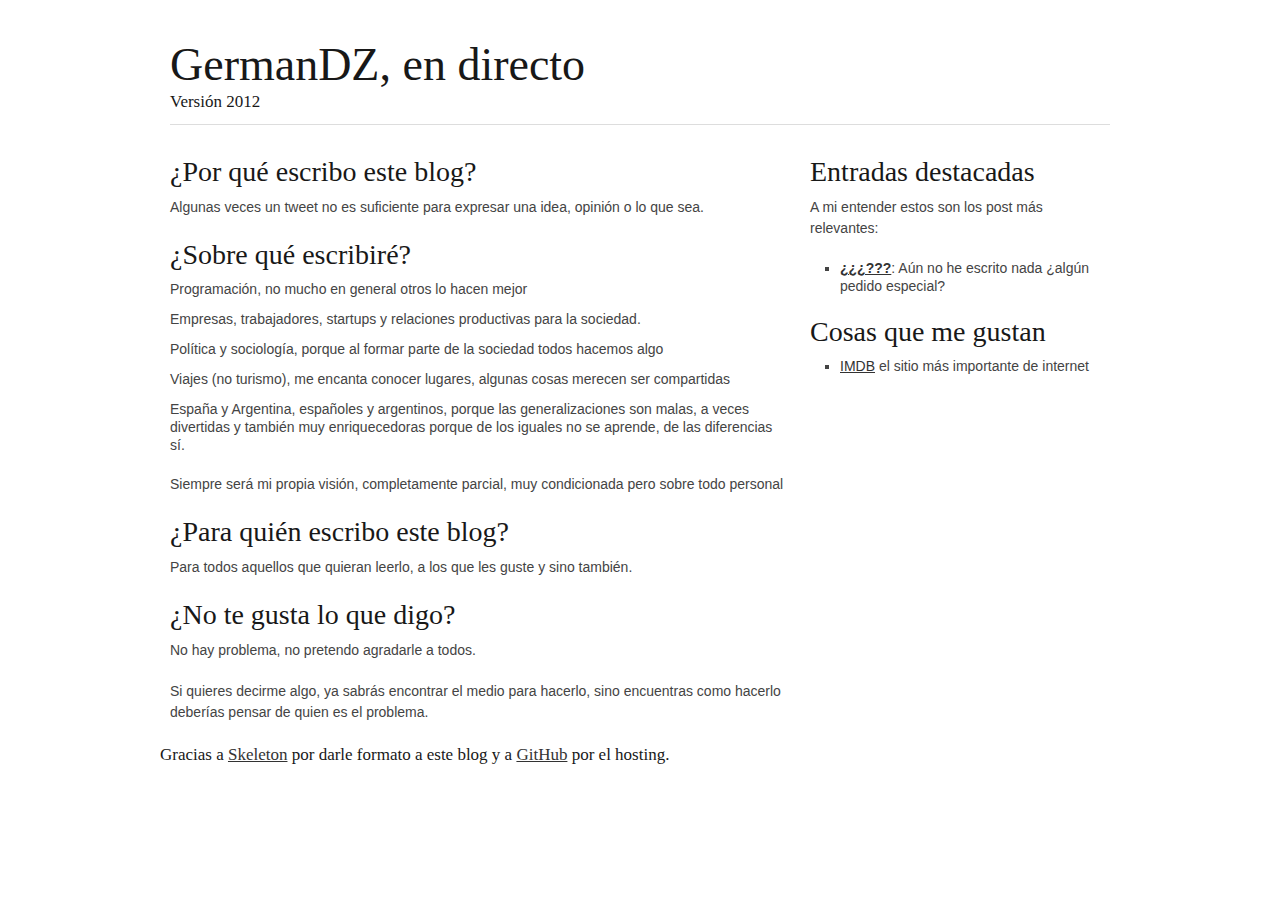
==== index.html @ a58a76b4 "skeleton copied instead of linked as submodule, pages was not working" ====
<!DOCTYPE html>
<!--[if lt IE 7 ]><html class="ie ie6" lang="es"> <![endif]-->
<!--[if IE 7 ]><html class="ie ie7" lang="es"> <![endif]-->
<!--[if IE 8 ]><html class="ie ie8" lang="es"> <![endif]-->
<!--[if (gte IE 9)|!(IE)]><!--><html lang="es"> <!--<![endif]-->
<head>

  <meta charset="utf-8">
  <title>140 chars son poco para GermanDZ</title>
  <meta name="description" content="Blog personal de GermanDZ">
  <meta name="author" content="German DZ">
  <!--[if lt IE 9]>
    <script src="http://html5shim.googlecode.com/svn/trunk/html5.js"></script>
  <![endif]-->

  <meta name="viewport" content="width=device-width, initial-scale=1, maximum-scale=1">

  <link rel="stylesheet" href="stylesheets/base.css">
  <link rel="stylesheet" href="stylesheets/skeleton.css">
  <link rel="stylesheet" href="stylesheets/layout.css">

  <link rel="shortcut icon" href="images/favicon.ico">
  <link rel="apple-touch-icon" href="images/apple-touch-icon.png">
  <link rel="apple-touch-icon" sizes="72x72" href="images/apple-touch-icon-72x72.png">
  <link rel="apple-touch-icon" sizes="114x114" href="images/apple-touch-icon-114x114.png">

</head>
<body>

  <div class="container">
    <div class="sixteen columns">
      <h1 class="remove-bottom" style="margin-top: 40px">GermanDZ, en directo</h1>
      <h5>Versión 2012</h5>
      <hr />
    </div>
    <div class="two-thirds column">
      <h3>¿Por qué escribo este blog?</h3>
      <p>Algunas veces un tweet no es suficiente para expresar una idea, opinión o lo que sea.</p>
      <h3>¿Sobre qué escribiré?</h3>
      <ul>
        <li>Programación, no mucho en general otros lo hacen mejor</li>
        <li>Empresas, trabajadores, startups y relaciones productivas para la sociedad.</li>
        <li>Política y sociología, porque al formar parte de la sociedad todos hacemos algo</li>
        <li>Viajes (no turismo), me encanta conocer lugares, algunas cosas merecen ser compartidas</li>
        <li>España y Argentina, españoles y argentinos, porque las generalizaciones son malas, a veces divertidas y también muy enriquecedoras porque de los iguales no se aprende, de las diferencias sí.</li>
      </ul>
      <p>Siempre será mi propia visión, completamente parcial, muy condicionada pero sobre todo personal</p>
      <h3>¿Para quién escribo este blog?</h3>
      <p>Para todos aquellos que quieran leerlo, a los que les guste y sino también.</p>
      <h3>¿No te gusta lo que digo?</h3>
      <p>No hay problema, no pretendo agradarle a todos.</p>
      <p>Si quieres decirme algo, ya sabrás encontrar el medio para hacerlo, sino encuentras como hacerlo deberías pensar de quien es el problema.</p>
    </div>
    <div class="one-third column">
      <h3>Entradas destacadas</h3>
      <p>A mi entender estos son los post más relevantes:</p>
      <ul class="square">
        <li><a href="#"><strong>¿¿¿???</strong></a>: Aún no he escrito nada ¿algún pedido especial?</li>
      </ul>
      <h3>Cosas que me gustan</h3>
      <ul class="square">
        <li><a href="http://www.imdb.com">IMDB</a> el sitio más importante de internet</li>
      </ul>
    </div>

  </div>

  <div class="container">
    <h5>Gracias a <a href="http://getskeleton.com/">Skeleton</a> por darle formato a este blog y a <a href="http://github.com">GitHub</a> por el hosting.</h5>
  </div>

  <script src="http://ajax.googleapis.com/ajax/libs/jquery/1.7.1/jquery.min.js"></script>
  <script src="javascripts/tabs.js"></script>

</body>
</html>
---- stylesheets/base.css ----
/*
* Skeleton V1.1
* Copyright 2011, Dave Gamache
* www.getskeleton.com
* Free to use under the MIT license.
* http://www.opensource.org/licenses/mit-license.php
* 8/17/2011
*/


/* Table of Content
==================================================
	#Reset & Basics
	#Basic Styles
	#Site Styles
	#Typography
	#Links
	#Lists
	#Images
	#Buttons
	#Tabs
	#Forms
	#Misc */


/* #Reset & Basics (Inspired by E. Meyers)
================================================== */
	html, body, div, span, applet, object, iframe, h1, h2, h3, h4, h5, h6, p, blockquote, pre, a, abbr, acronym, address, big, cite, code, del, dfn, em, img, ins, kbd, q, s, samp, small, strike, strong, sub, sup, tt, var, b, u, i, center, dl, dt, dd, ol, ul, li, fieldset, form, label, legend, table, caption, tbody, tfoot, thead, tr, th, td, article, aside, canvas, details, embed, figure, figcaption, footer, header, hgroup, menu, nav, output, ruby, section, summary, time, mark, audio, video {
		margin: 0;
		padding: 0;
		border: 0;
		font-size: 100%;
		font: inherit;
		vertical-align: baseline; }
	article, aside, details, figcaption, figure, footer, header, hgroup, menu, nav, section {
		display: block; }
	body {
		line-height: 1; }
	ol, ul {
		list-style: none; }
	blockquote, q {
		quotes: none; }
	blockquote:before, blockquote:after,
	q:before, q:after {
		content: '';
		content: none; }
	table {
		border-collapse: collapse;
		border-spacing: 0; }


/* #Basic Styles
================================================== */
	body {
		background: #fff;
		font: 14px/21px "HelveticaNeue", "Helvetica Neue", Helvetica, Arial, sans-serif;
		color: #444;
		-webkit-font-smoothing: antialiased; /* Fix for webkit rendering */
		-webkit-text-size-adjust: 100%;
 }


/* #Typography
================================================== */
	h1, h2, h3, h4, h5, h6 {
		color: #181818;
		font-family: "Georgia", "Times New Roman", Helvetica, Arial, sans-serif;
		font-weight: normal; }
	h1 a, h2 a, h3 a, h4 a, h5 a, h6 a { font-weight: inherit; }
	h1 { font-size: 46px; line-height: 50px; margin-bottom: 14px;}
	h2 { font-size: 35px; line-height: 40px; margin-bottom: 10px; }
	h3 { font-size: 28px; line-height: 34px; margin-bottom: 8px; }
	h4 { font-size: 21px; line-height: 30px; margin-bottom: 4px; }
	h5 { font-size: 17px; line-height: 24px; }
	h6 { font-size: 14px; line-height: 21px; }
	.subheader { color: #777; }

	p { margin: 0 0 20px 0; }
	p img { margin: 0; }
	p.lead { font-size: 21px; line-height: 27px; color: #777;  }

	em { font-style: italic; }
	strong { font-weight: bold; color: #333; }
	small { font-size: 80%; }

/*	Blockquotes  */
	blockquote, blockquote p { font-size: 17px; line-height: 24px; color: #777; font-style: italic; }
	blockquote { margin: 0 0 20px; padding: 9px 20px 0 19px; border-left: 1px solid #ddd; }
	blockquote cite { display: block; font-size: 12px; color: #555; }
	blockquote cite:before { content: "\2014 \0020"; }
	blockquote cite a, blockquote cite a:visited, blockquote cite a:visited { color: #555; }

	hr { border: solid #ddd; border-width: 1px 0 0; clear: both; margin: 10px 0 30px; height: 0; }


/* #Links
================================================== */
	a, a:visited { color: #333; text-decoration: underline; outline: 0; }
	a:hover, a:focus { color: #000; }
	p a, p a:visited { line-height: inherit; }


/* #Lists
================================================== */
	ul, ol { margin-bottom: 20px; }
	ul { list-style: none outside; }
	ol { list-style: decimal; }
	ol, ul.square, ul.circle, ul.disc { margin-left: 30px; }
	ul.square { list-style: square outside; }
	ul.circle { list-style: circle outside; }
	ul.disc { list-style: disc outside; }
	ul ul, ul ol,
	ol ol, ol ul { margin: 4px 0 5px 30px; font-size: 90%;  }
	ul ul li, ul ol li,
	ol ol li, ol ul li { margin-bottom: 6px; }
	li { line-height: 18px; margin-bottom: 12px; }
	ul.large li { line-height: 21px; }
	li p { line-height: 21px; }

/* #Images
================================================== */

	img.scale-with-grid {
		max-width: 100%;
		height: auto; }


/* #Buttons
================================================== */

	a.button,
	button,
	input[type="submit"],
	input[type="reset"],
	input[type="button"] {
		background: #eee; /* Old browsers */
		background: #eee -moz-linear-gradient(top, rgba(255,255,255,.2) 0%, rgba(0,0,0,.2) 100%); /* FF3.6+ */
		background: #eee -webkit-gradient(linear, left top, left bottom, color-stop(0%,rgba(255,255,255,.2)), color-stop(100%,rgba(0,0,0,.2))); /* Chrome,Safari4+ */
		background: #eee -webkit-linear-gradient(top, rgba(255,255,255,.2) 0%,rgba(0,0,0,.2) 100%); /* Chrome10+,Safari5.1+ */
		background: #eee -o-linear-gradient(top, rgba(255,255,255,.2) 0%,rgba(0,0,0,.2) 100%); /* Opera11.10+ */
		background: #eee -ms-linear-gradient(top, rgba(255,255,255,.2) 0%,rgba(0,0,0,.2) 100%); /* IE10+ */
		background: #eee linear-gradient(top, rgba(255,255,255,.2) 0%,rgba(0,0,0,.2) 100%); /* W3C */
	  border: 1px solid #aaa;
	  border-top: 1px solid #ccc;
	  border-left: 1px solid #ccc;
	  padding: 4px 12px;
	  -moz-border-radius: 3px;
	  -webkit-border-radius: 3px;
	  border-radius: 3px;
	  color: #444;
	  display: inline-block;
	  font-size: 11px;
	  font-weight: bold;
	  text-decoration: none;
	  text-shadow: 0 1px rgba(255, 255, 255, .75);
	  cursor: pointer;
	  margin-bottom: 20px;
	  line-height: 21px;
	  font-family: "HelveticaNeue", "Helvetica Neue", Helvetica, Arial, sans-serif; }

	a.button:hover,
	button:hover,
	input[type="submit"]:hover,
	input[type="reset"]:hover,
	input[type="button"]:hover {
		color: #222;
		background: #ddd; /* Old browsers */
		background: #ddd -moz-linear-gradient(top, rgba(255,255,255,.3) 0%, rgba(0,0,0,.3) 100%); /* FF3.6+ */
		background: #ddd -webkit-gradient(linear, left top, left bottom, color-stop(0%,rgba(255,255,255,.3)), color-stop(100%,rgba(0,0,0,.3))); /* Chrome,Safari4+ */
		background: #ddd -webkit-linear-gradient(top, rgba(255,255,255,.3) 0%,rgba(0,0,0,.3) 100%); /* Chrome10+,Safari5.1+ */
		background: #ddd -o-linear-gradient(top, rgba(255,255,255,.3) 0%,rgba(0,0,0,.3) 100%); /* Opera11.10+ */
		background: #ddd -ms-linear-gradient(top, rgba(255,255,255,.3) 0%,rgba(0,0,0,.3) 100%); /* IE10+ */
		background: #ddd linear-gradient(top, rgba(255,255,255,.3) 0%,rgba(0,0,0,.3) 100%); /* W3C */
	  border: 1px solid #888;
	  border-top: 1px solid #aaa;
	  border-left: 1px solid #aaa; }

	a.button:active,
	button:active,
	input[type="submit"]:active,
	input[type="reset"]:active,
	input[type="button"]:active {
		border: 1px solid #666;
		background: #ccc; /* Old browsers */
		background: #ccc -moz-linear-gradient(top, rgba(255,255,255,.35) 0%, rgba(10,10,10,.4) 100%); /* FF3.6+ */
		background: #ccc -webkit-gradient(linear, left top, left bottom, color-stop(0%,rgba(255,255,255,.35)), color-stop(100%,rgba(10,10,10,.4))); /* Chrome,Safari4+ */
		background: #ccc -webkit-linear-gradient(top, rgba(255,255,255,.35) 0%,rgba(10,10,10,.4) 100%); /* Chrome10+,Safari5.1+ */
		background: #ccc -o-linear-gradient(top, rgba(255,255,255,.35) 0%,rgba(10,10,10,.4) 100%); /* Opera11.10+ */
		background: #ccc -ms-linear-gradient(top, rgba(255,255,255,.35) 0%,rgba(10,10,10,.4) 100%); /* IE10+ */
		background: #ccc linear-gradient(top, rgba(255,255,255,.35) 0%,rgba(10,10,10,.4) 100%); /* W3C */ }

	.button.full-width,
	button.full-width,
	input[type="submit"].full-width,
	input[type="reset"].full-width,
	input[type="button"].full-width {
		width: 100%;
		padding-left: 0 !important;
		padding-right: 0 !important;
		text-align: center; }


/* #Tabs (activate in tabs.js)
================================================== */
	ul.tabs {
		display: block;
		margin: 0 0 20px 0;
		padding: 0;
		border-bottom: solid 1px #ddd; }
	ul.tabs li {
		display: block;
		width: auto;
		height: 30px;
		padding: 0;
		float: left;
		margin-bottom: 0; }
	ul.tabs li a {
		display: block;
		text-decoration: none;
		width: auto;
		height: 29px;
		padding: 0px 20px;
		line-height: 30px;
		border: solid 1px #ddd;
		border-width: 1px 1px 0 0;
		margin: 0;
		background: #f5f5f5;
		font-size: 13px; }
	ul.tabs li a.active {
		background: #fff;
		height: 30px;
		position: relative;
		top: -4px;
		padding-top: 4px;
		border-left-width: 1px;
		margin: 0 0 0 -1px;
		color: #111;
		-moz-border-radius-topleft: 2px;
		-webkit-border-top-left-radius: 2px;
		border-top-left-radius: 2px;
		-moz-border-radius-topright: 2px;
		-webkit-border-top-right-radius: 2px;
		border-top-right-radius: 2px; }
	ul.tabs li:first-child a.active {
		margin-left: 0; }
	ul.tabs li:first-child a {
		border-width: 1px 1px 0 1px;
		-moz-border-radius-topleft: 2px;
		-webkit-border-top-left-radius: 2px;
		border-top-left-radius: 2px; }
	ul.tabs li:last-child a {
		-moz-border-radius-topright: 2px;
		-webkit-border-top-right-radius: 2px;
		border-top-right-radius: 2px; }

	ul.tabs-content { margin: 0; display: block; }
	ul.tabs-content > li { display:none; }
	ul.tabs-content > li.active { display: block; }

	/* Clearfixing tabs for beautiful stacking */
	ul.tabs:before,
	ul.tabs:after {
	  content: '\0020';
	  display: block;
	  overflow: hidden;
	  visibility: hidden;
	  width: 0;
	  height: 0; }
	ul.tabs:after {
	  clear: both; }
	ul.tabs {
	  zoom: 1; }


/* #Forms
================================================== */

	form {
		margin-bottom: 20px; }
	fieldset {
		margin-bottom: 20px; }
	input[type="text"],
	input[type="password"],
	input[type="email"],
	textarea,
	select {
		border: 1px solid #ccc;
		padding: 6px 4px;
		outline: none;
		-moz-border-radius: 2px;
		-webkit-border-radius: 2px;
		border-radius: 2px;
		font: 13px "HelveticaNeue", "Helvetica Neue", Helvetica, Arial, sans-serif;
		color: #777;
		margin: 0;
		width: 210px;
		max-width: 100%;
		display: block;
		margin-bottom: 20px;
		background: #fff; }
	select {
		padding: 0; }
	input[type="text"]:focus,
	input[type="password"]:focus,
	input[type="email"]:focus,
	textarea:focus {
		border: 1px solid #aaa;
 		color: #444;
 		-moz-box-shadow: 0 0 3px rgba(0,0,0,.2);
		-webkit-box-shadow: 0 0 3px rgba(0,0,0,.2);
		box-shadow:  0 0 3px rgba(0,0,0,.2); }
	textarea {
		min-height: 60px; }
	label,
	legend {
		display: block;
		font-weight: bold;
		font-size: 13px;  }
	select {
		width: 220px; }
	input[type="checkbox"] {
		display: inline; }
	label span,
	legend span {
		font-weight: normal;
		font-size: 13px;
		color: #444; }

/* #Misc
================================================== */
	.remove-bottom { margin-bottom: 0 !important; }
	.half-bottom { margin-bottom: 10px !important; }
	.add-bottom { margin-bottom: 20px !important; }
---- stylesheets/skeleton.css ----
/*
* Skeleton V1.1
* Copyright 2011, Dave Gamache
* www.getskeleton.com
* Free to use under the MIT license.
* http://www.opensource.org/licenses/mit-license.php
* 8/17/2011
*/


/* Table of Contents
==================================================
    #Base 960 Grid
    #Tablet (Portrait)
    #Mobile (Portrait)
    #Mobile (Landscape)
    #Clearing */



/* #Base 960 Grid
================================================== */

    .container                                  { position: relative; width: 960px; margin: 0 auto; padding: 0; }
    .column, .columns                           { float: left; display: inline; margin-left: 10px; margin-right: 10px; }
    .row                                        { margin-bottom: 20px; }

    /* Nested Column Classes */
    .column.alpha, .columns.alpha               { margin-left: 0; }
    .column.omega, .columns.omega               { margin-right: 0; }

    /* Base Grid */
    .container .one.column                      { width: 40px;  }
    .container .two.columns                     { width: 100px; }
    .container .three.columns                   { width: 160px; }
    .container .four.columns                    { width: 220px; }
    .container .five.columns                    { width: 280px; }
    .container .six.columns                     { width: 340px; }
    .container .seven.columns                   { width: 400px; }
    .container .eight.columns                   { width: 460px; }
    .container .nine.columns                    { width: 520px; }
    .container .ten.columns                     { width: 580px; }
    .container .eleven.columns                  { width: 640px; }
    .container .twelve.columns                  { width: 700px; }
    .container .thirteen.columns                { width: 760px; }
    .container .fourteen.columns                { width: 820px; }
    .container .fifteen.columns                 { width: 880px; }
    .container .sixteen.columns                 { width: 940px; }

    .container .one-third.column                { width: 300px; }
    .container .two-thirds.column               { width: 620px; }

    /* Offsets */
    .container .offset-by-one                   { padding-left: 60px;  }
    .container .offset-by-two                   { padding-left: 120px; }
    .container .offset-by-three                 { padding-left: 180px; }
    .container .offset-by-four                  { padding-left: 240px; }
    .container .offset-by-five                  { padding-left: 300px; }
    .container .offset-by-six                   { padding-left: 360px; }
    .container .offset-by-seven                 { padding-left: 420px; }
    .container .offset-by-eight                 { padding-left: 480px; }
    .container .offset-by-nine                  { padding-left: 540px; }
    .container .offset-by-ten                   { padding-left: 600px; }
    .container .offset-by-eleven                { padding-left: 660px; }
    .container .offset-by-twelve                { padding-left: 720px; }
    .container .offset-by-thirteen              { padding-left: 780px; }
    .container .offset-by-fourteen              { padding-left: 840px; }
    .container .offset-by-fifteen               { padding-left: 900px; }



/* #Tablet (Portrait)
================================================== */

    /* Note: Design for a width of 768px */

    @media only screen and (min-width: 768px) and (max-width: 959px) {
        .container                                  { width: 768px; }
        .container .column,
        .container .columns                         { margin-left: 10px; margin-right: 10px;  }
        .column.alpha, .columns.alpha               { margin-left: 0; margin-right: 10px; }
        .column.omega, .columns.omega               { margin-right: 0; margin-left: 10px; }

        .container .one.column                      { width: 28px; }
        .container .two.columns                     { width: 76px; }
        .container .three.columns                   { width: 124px; }
        .container .four.columns                    { width: 172px; }
        .container .five.columns                    { width: 220px; }
        .container .six.columns                     { width: 268px; }
        .container .seven.columns                   { width: 316px; }
        .container .eight.columns                   { width: 364px; }
        .container .nine.columns                    { width: 412px; }
        .container .ten.columns                     { width: 460px; }
        .container .eleven.columns                  { width: 508px; }
        .container .twelve.columns                  { width: 556px; }
        .container .thirteen.columns                { width: 604px; }
        .container .fourteen.columns                { width: 652px; }
        .container .fifteen.columns                 { width: 700px; }
        .container .sixteen.columns                 { width: 748px; }

        .container .one-third.column                { width: 236px; }
        .container .two-thirds.column               { width: 492px; }

        /* Offsets */
        .container .offset-by-one                   { padding-left: 48px; }
        .container .offset-by-two                   { padding-left: 96px; }
        .container .offset-by-three                 { padding-left: 144px; }
        .container .offset-by-four                  { padding-left: 192px; }
        .container .offset-by-five                  { padding-left: 240px; }
        .container .offset-by-six                   { padding-left: 288px; }
        .container .offset-by-seven                 { padding-left: 336px; }
        .container .offset-by-eight                 { padding-left: 348px; }
        .container .offset-by-nine                  { padding-left: 432px; }
        .container .offset-by-ten                   { padding-left: 480px; }
        .container .offset-by-eleven                { padding-left: 528px; }
        .container .offset-by-twelve                { padding-left: 576px; }
        .container .offset-by-thirteen              { padding-left: 624px; }
        .container .offset-by-fourteen              { padding-left: 672px; }
        .container .offset-by-fifteen               { padding-left: 720px; }
    }


/*  #Mobile (Portrait)
================================================== */

    /* Note: Design for a width of 320px */

    @media only screen and (max-width: 767px) {
        .container { width: 300px; }
        .columns, .column { margin: 0; }

        .container .one.column,
        .container .two.columns,
        .container .three.columns,
        .container .four.columns,
        .container .five.columns,
        .container .six.columns,
        .container .seven.columns,
        .container .eight.columns,
        .container .nine.columns,
        .container .ten.columns,
        .container .eleven.columns,
        .container .twelve.columns,
        .container .thirteen.columns,
        .container .fourteen.columns,
        .container .fifteen.columns,
        .container .sixteen.columns,
        .container .one-third.column,
        .container .two-thirds.column  { width: 300px; }

        /* Offsets */
        .container .offset-by-one,
        .container .offset-by-two,
        .container .offset-by-three,
        .container .offset-by-four,
        .container .offset-by-five,
        .container .offset-by-six,
        .container .offset-by-seven,
        .container .offset-by-eight,
        .container .offset-by-nine,
        .container .offset-by-ten,
        .container .offset-by-eleven,
        .container .offset-by-twelve,
        .container .offset-by-thirteen,
        .container .offset-by-fourteen,
        .container .offset-by-fifteen { padding-left: 0; }

    }


/* #Mobile (Landscape)
================================================== */

    /* Note: Design for a width of 480px */

    @media only screen and (min-width: 480px) and (max-width: 767px) {
        .container { width: 420px; }
        .columns, .column { margin: 0; }

        .container .one.column,
        .container .two.columns,
        .container .three.columns,
        .container .four.columns,
        .container .five.columns,
        .container .six.columns,
        .container .seven.columns,
        .container .eight.columns,
        .container .nine.columns,
        .container .ten.columns,
        .container .eleven.columns,
        .container .twelve.columns,
        .container .thirteen.columns,
        .container .fourteen.columns,
        .container .fifteen.columns,
        .container .sixteen.columns,
        .container .one-third.column,
        .container .two-thirds.column { width: 420px; }
    }


/* #Clearing
================================================== */

    /* Self Clearing Goodness */
    .container:after { content: "\0020"; display: block; height: 0; clear: both; visibility: hidden; }

    /* Use clearfix class on parent to clear nested columns,
    or wrap each row of columns in a <div class="row"> */
    .clearfix:before,
    .clearfix:after,
    .row:before,
    .row:after {
      content: '\0020';
      display: block;
      overflow: hidden;
      visibility: hidden;
      width: 0;
      height: 0; }
    .row:after,
    .clearfix:after {
      clear: both; }
    .row,
    .clearfix {
      zoom: 1; }

    /* You can also use a <br class="clear" /> to clear columns */
    .clear {
      clear: both;
      display: block;
      overflow: hidden;
      visibility: hidden;
      width: 0;
      height: 0;
    }
---- stylesheets/layout.css ----
/*
* Skeleton V1.1
* Copyright 2011, Dave Gamache
* www.getskeleton.com
* Free to use under the MIT license.
* http://www.opensource.org/licenses/mit-license.php
* 8/17/2011
*/

/* Table of Content
==================================================
	#Site Styles
	#Page Styles
	#Media Queries
	#Font-Face */

/* #Site Styles
================================================== */

/* #Page Styles
================================================== */

/* #Media Queries
================================================== */

	/* Smaller than standard 960 (devices and browsers) */
	@media only screen and (max-width: 959px) {}

	/* Tablet Portrait size to standard 960 (devices and browsers) */
	@media only screen and (min-width: 768px) and (max-width: 959px) {}

	/* All Mobile Sizes (devices and browser) */
	@media only screen and (max-width: 767px) {}

	/* Mobile Landscape Size to Tablet Portrait (devices and browsers) */
	@media only screen and (min-width: 480px) and (max-width: 767px) {}

	/* Mobile Portrait Size to Mobile Landscape Size (devices and browsers) */
	@media only screen and (max-width: 479px) {}


/* #Font-Face
================================================== */
/* 	This is the proper syntax for an @font-face file
		Just create a "fonts" folder at the root,
		copy your FontName into code below and remove
		comment brackets */

/*	@font-face {
	    font-family: 'FontName';
	    src: url('../fonts/FontName.eot');
	    src: url('../fonts/FontName.eot?iefix') format('eot'),
	         url('../fonts/FontName.woff') format('woff'),
	         url('../fonts/FontName.ttf') format('truetype'),
	         url('../fonts/FontName.svg#webfontZam02nTh') format('svg');
	    font-weight: normal;
	    font-style: normal; }
*/
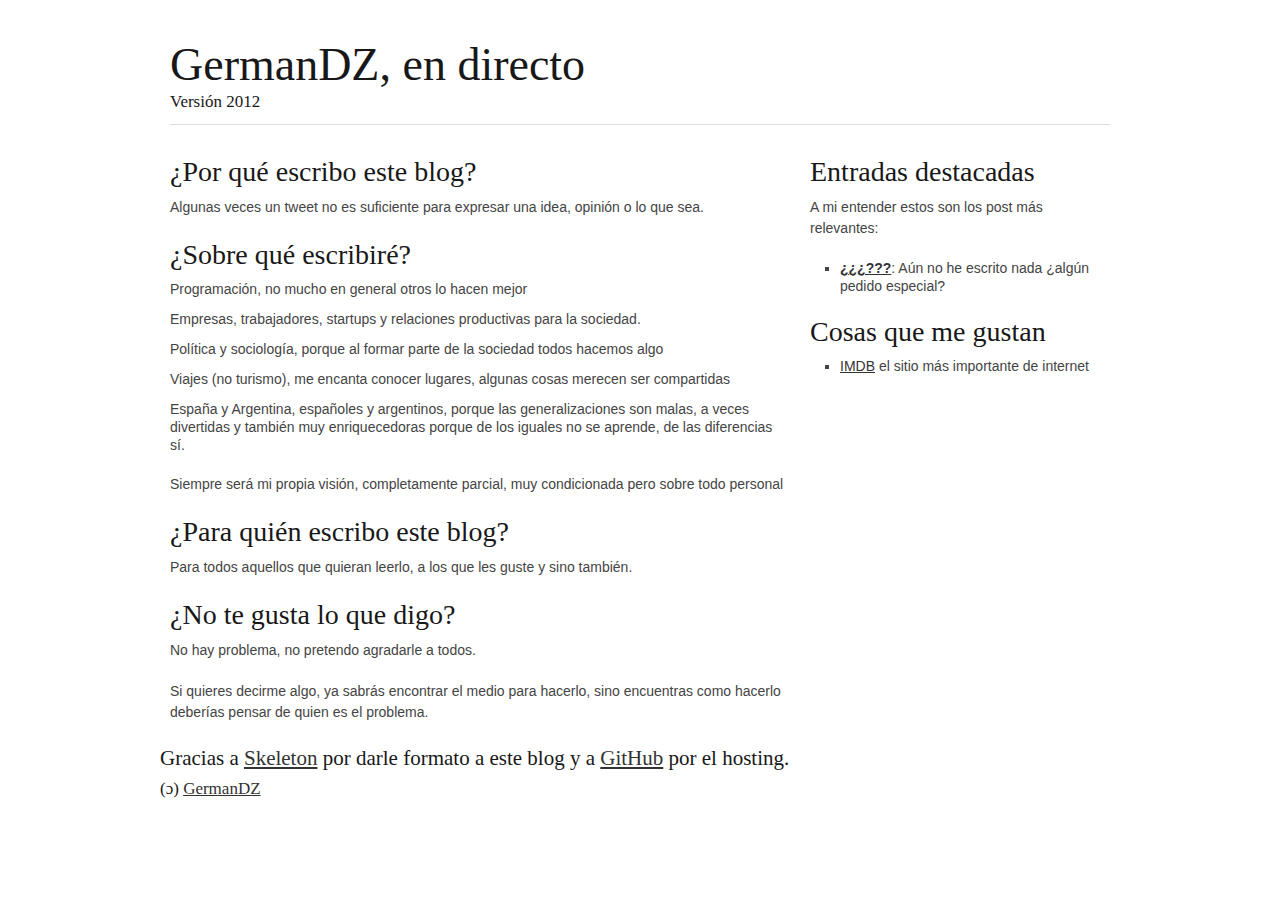
==== commit 7728f193: "copyleft and twitter link added" ====
--- a/index.html
+++ b/index.html
@@ -66,8 +66,13 @@
   </div>
 
   <div class="container">
-    <h5>Gracias a <a href="http://getskeleton.com/">Skeleton</a> por darle formato a este blog y a <a href="http://github.com">GitHub</a> por el hosting.</h5>
+    <h4>Gracias a <a href="http://getskeleton.com/">Skeleton</a> por darle formato a este blog y a <a href="http://github.com">GitHub</a> por el hosting.</h4>
   </div>
+
+  <div class="container">
+    <h5>(ɔ) <a href="http://twitter.com/germandz">GermanDZ</a></h5>
+  </div>
+  
 
   <script src="http://ajax.googleapis.com/ajax/libs/jquery/1.7.1/jquery.min.js"></script>
   <script src="javascripts/tabs.js"></script>
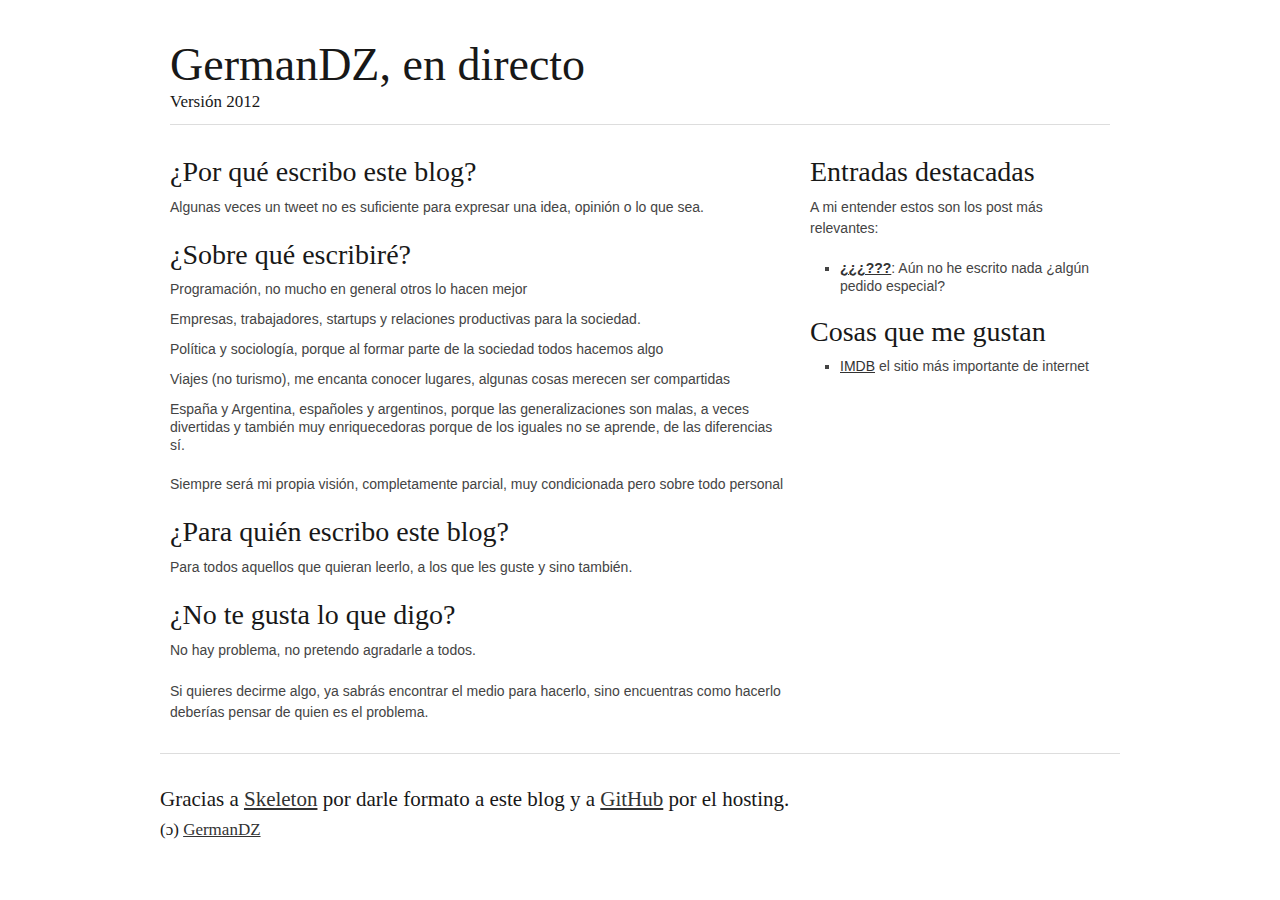
==== commit e6216d9d: "footer space and separation line added" ====
--- a/index.html
+++ b/index.html
@@ -62,10 +62,10 @@
         <li><a href="http://www.imdb.com">IMDB</a> el sitio más importante de internet</li>
       </ul>
     </div>
-
   </div>
 
   <div class="container">
+    <hr />
     <h4>Gracias a <a href="http://getskeleton.com/">Skeleton</a> por darle formato a este blog y a <a href="http://github.com">GitHub</a> por el hosting.</h4>
   </div>
 
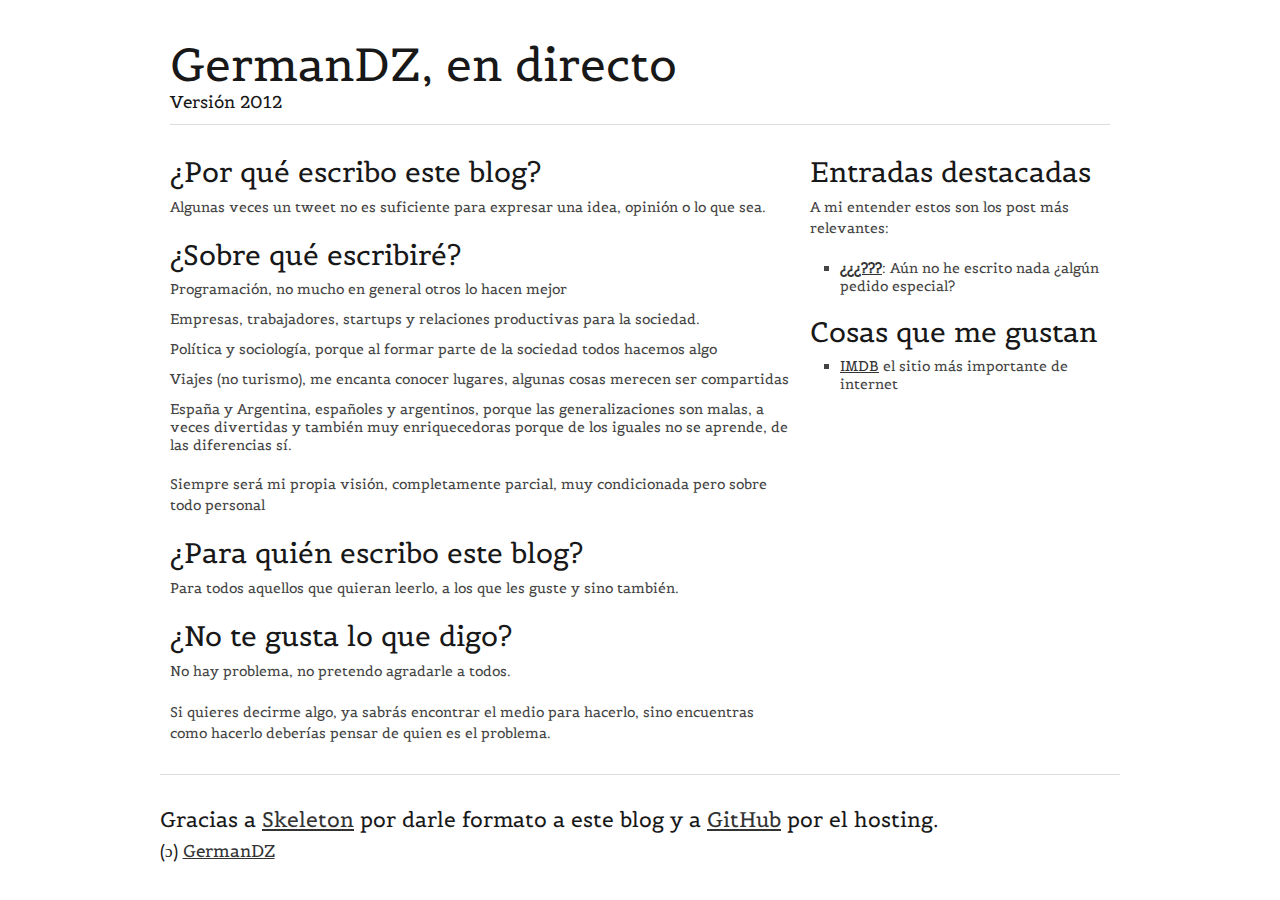
==== commit be4344ef: "new font" ====
--- a/index.html
+++ b/index.html
@@ -23,6 +23,10 @@
   <link rel="apple-touch-icon" href="images/apple-touch-icon.png">
   <link rel="apple-touch-icon" sizes="72x72" href="images/apple-touch-icon-72x72.png">
   <link rel="apple-touch-icon" sizes="114x114" href="images/apple-touch-icon-114x114.png">
+
+  <link href='http://fonts.googleapis.com/css?family=Belgrano' rel='stylesheet' type='text/css'>
+
+  <meta name="google-site-verification" content="jKT_Ln2gZuKsKP6WGdCGDvvd7PUU-LtLRKXpNjJDK88" />
 
 </head>
 <body>
@@ -76,6 +80,15 @@
 
   <script src="http://ajax.googleapis.com/ajax/libs/jquery/1.7.1/jquery.min.js"></script>
   <script src="javascripts/tabs.js"></script>
-
+  <script type="text/javascript">
+    var _gaq = _gaq || [];
+    _gaq.push(['_setAccount', 'UA-28052091-1']);
+    _gaq.push(['_trackPageview']);
+    (function() {
+      var ga = document.createElement('script'); ga.type = 'text/javascript'; ga.async = true;
+      ga.src = ('https:' == document.location.protocol ? 'https://ssl' : 'http://www') + '.google-analytics.com/ga.js';
+      var s = document.getElementsByTagName('script')[0]; s.parentNode.insertBefore(ga, s);
+    })();
+  </script>
 </body>
 </html>--- a/stylesheets/base.css
+++ b/stylesheets/base.css
@@ -53,7 +53,7 @@
 ================================================== */
 	body {
 		background: #fff;
-		font: 14px/21px "HelveticaNeue", "Helvetica Neue", Helvetica, Arial, sans-serif;
+		font: 14px/21px "Belgrano", serif;
 		color: #444;
 		-webkit-font-smoothing: antialiased; /* Fix for webkit rendering */
 		-webkit-text-size-adjust: 100%;
@@ -64,7 +64,7 @@
 ================================================== */
 	h1, h2, h3, h4, h5, h6 {
 		color: #181818;
-		font-family: "Georgia", "Times New Roman", Helvetica, Arial, sans-serif;
+		font-family: "Belgrano", serif;
 		font-weight: normal; }
 	h1 a, h2 a, h3 a, h4 a, h5 a, h6 a { font-weight: inherit; }
 	h1 { font-size: 46px; line-height: 50px; margin-bottom: 14px;}
@@ -156,7 +156,7 @@
 	  cursor: pointer;
 	  margin-bottom: 20px;
 	  line-height: 21px;
-	  font-family: "HelveticaNeue", "Helvetica Neue", Helvetica, Arial, sans-serif; }
+	  font-family: "Belgrano", serif; }
 
 	a.button:hover,
 	button:hover,
@@ -290,7 +290,7 @@
 		-moz-border-radius: 2px;
 		-webkit-border-radius: 2px;
 		border-radius: 2px;
-		font: 13px "HelveticaNeue", "Helvetica Neue", Helvetica, Arial, sans-serif;
+		font: 13px "Belgrano", serif;
 		color: #777;
 		margin: 0;
 		width: 210px;
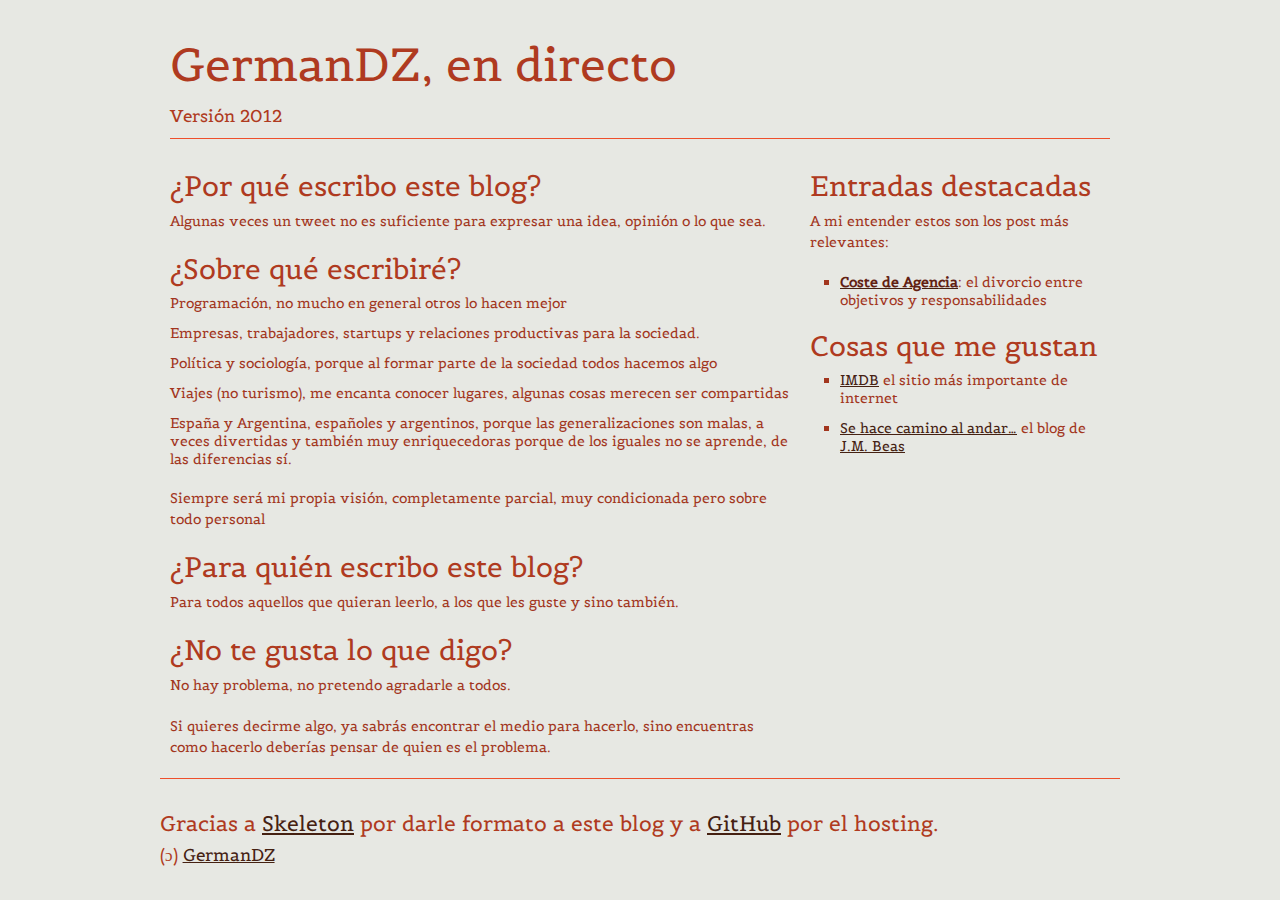
==== commit 7b1f5d73: "new article linked refactor on structure" ====
--- a/index.html
+++ b/index.html
@@ -29,54 +29,49 @@
   <meta name="google-site-verification" content="jKT_Ln2gZuKsKP6WGdCGDvvd7PUU-LtLRKXpNjJDK88" />
 
 </head>
-<body>
+<body class="container">
 
-  <div class="container">
-    <div class="sixteen columns">
-      <h1 class="remove-bottom" style="margin-top: 40px">GermanDZ, en directo</h1>
-      <h5>Versión 2012</h5>
-      <hr />
-    </div>
-    <div class="two-thirds column">
-      <h3>¿Por qué escribo este blog?</h3>
-      <p>Algunas veces un tweet no es suficiente para expresar una idea, opinión o lo que sea.</p>
-      <h3>¿Sobre qué escribiré?</h3>
-      <ul>
-        <li>Programación, no mucho en general otros lo hacen mejor</li>
-        <li>Empresas, trabajadores, startups y relaciones productivas para la sociedad.</li>
-        <li>Política y sociología, porque al formar parte de la sociedad todos hacemos algo</li>
-        <li>Viajes (no turismo), me encanta conocer lugares, algunas cosas merecen ser compartidas</li>
-        <li>España y Argentina, españoles y argentinos, porque las generalizaciones son malas, a veces divertidas y también muy enriquecedoras porque de los iguales no se aprende, de las diferencias sí.</li>
-      </ul>
-      <p>Siempre será mi propia visión, completamente parcial, muy condicionada pero sobre todo personal</p>
-      <h3>¿Para quién escribo este blog?</h3>
-      <p>Para todos aquellos que quieran leerlo, a los que les guste y sino también.</p>
-      <h3>¿No te gusta lo que digo?</h3>
-      <p>No hay problema, no pretendo agradarle a todos.</p>
-      <p>Si quieres decirme algo, ya sabrás encontrar el medio para hacerlo, sino encuentras como hacerlo deberías pensar de quien es el problema.</p>
-    </div>
-    <div class="one-third column">
-      <h3>Entradas destacadas</h3>
-      <p>A mi entender estos son los post más relevantes:</p>
-      <ul class="square">
-        <li><a href="#"><strong>¿¿¿???</strong></a>: Aún no he escrito nada ¿algún pedido especial?</li>
-      </ul>
-      <h3>Cosas que me gustan</h3>
-      <ul class="square">
-        <li><a href="http://www.imdb.com">IMDB</a> el sitio más importante de internet</li>
-      </ul>
-    </div>
-  </div>
+  <header class="sixteen columns">
+    <h1>GermanDZ, en directo</h1>
+    <h5>Versión 2012</h5>
+    <hr />
+  </header>
+  <article class="two-thirds column">
+    <h3>¿Por qué escribo este blog?</h3>
+    <p>Algunas veces un tweet no es suficiente para expresar una idea, opinión o lo que sea.</p>
+    <h3>¿Sobre qué escribiré?</h3>
+    <ul>
+      <li>Programación, no mucho en general otros lo hacen mejor</li>
+      <li>Empresas, trabajadores, startups y relaciones productivas para la sociedad.</li>
+      <li>Política y sociología, porque al formar parte de la sociedad todos hacemos algo</li>
+      <li>Viajes (no turismo), me encanta conocer lugares, algunas cosas merecen ser compartidas</li>
+      <li>España y Argentina, españoles y argentinos, porque las generalizaciones son malas, a veces divertidas y también muy enriquecedoras porque de los iguales no se aprende, de las diferencias sí.</li>
+    </ul>
+    <p>Siempre será mi propia visión, completamente parcial, muy condicionada pero sobre todo personal</p>
+    <h3>¿Para quién escribo este blog?</h3>
+    <p>Para todos aquellos que quieran leerlo, a los que les guste y sino también.</p>
+    <h3>¿No te gusta lo que digo?</h3>
+    <p>No hay problema, no pretendo agradarle a todos.</p>
+    <p>Si quieres decirme algo, ya sabrás encontrar el medio para hacerlo, sino encuentras como hacerlo deberías pensar de quien es el problema.</p>
+  </article>
+  <aside class="one-third column">
+    <h3>Entradas destacadas</h3>
+    <p>A mi entender estos son los post más relevantes:</p>
+    <ul class="square">
+      <li><a href="coste-de-agencia-1.html"><strong>Coste de Agencia</strong></a>: el divorcio entre objetivos y responsabilidades</li>
+    </ul>
+    <h3>Cosas que me gustan</h3>
+    <ul class="square">
+      <li><a href="http://www.imdb.com">IMDB</a> el sitio más importante de internet</li>
+      <li><a href="http://www.imdb.com">Se hace camino al andar…</a> el blog de <a href="http://twitter.com/jmbeas">J.M. Beas</a></li>
+    </ul>
+  </aside>
 
-  <div class="container">
+  <footer>
     <hr />
     <h4>Gracias a <a href="http://getskeleton.com/">Skeleton</a> por darle formato a este blog y a <a href="http://github.com">GitHub</a> por el hosting.</h4>
-  </div>
-
-  <div class="container">
     <h5>(ɔ) <a href="http://twitter.com/germandz">GermanDZ</a></h5>
-  </div>
-  
+  </footer>
 
   <script src="http://ajax.googleapis.com/ajax/libs/jquery/1.7.1/jquery.min.js"></script>
   <script src="javascripts/tabs.js"></script>
--- a/stylesheets/base.css
+++ b/stylesheets/base.css
@@ -10,326 +10,329 @@
 
 /* Table of Content
 ==================================================
-	#Reset & Basics
-	#Basic Styles
-	#Site Styles
-	#Typography
-	#Links
-	#Lists
-	#Images
-	#Buttons
-	#Tabs
-	#Forms
-	#Misc */
+  #Reset & Basics
+  #Basic Styles
+  #Site Styles
+  #Typography
+  #Links
+  #Lists
+  #Images
+  #Buttons
+  #Tabs
+  #Forms
+  #Misc */
 
 
 /* #Reset & Basics (Inspired by E. Meyers)
 ================================================== */
-	html, body, div, span, applet, object, iframe, h1, h2, h3, h4, h5, h6, p, blockquote, pre, a, abbr, acronym, address, big, cite, code, del, dfn, em, img, ins, kbd, q, s, samp, small, strike, strong, sub, sup, tt, var, b, u, i, center, dl, dt, dd, ol, ul, li, fieldset, form, label, legend, table, caption, tbody, tfoot, thead, tr, th, td, article, aside, canvas, details, embed, figure, figcaption, footer, header, hgroup, menu, nav, output, ruby, section, summary, time, mark, audio, video {
-		margin: 0;
-		padding: 0;
-		border: 0;
-		font-size: 100%;
-		font: inherit;
-		vertical-align: baseline; }
-	article, aside, details, figcaption, figure, footer, header, hgroup, menu, nav, section {
-		display: block; }
-	body {
-		line-height: 1; }
-	ol, ul {
-		list-style: none; }
-	blockquote, q {
-		quotes: none; }
-	blockquote:before, blockquote:after,
-	q:before, q:after {
-		content: '';
-		content: none; }
-	table {
-		border-collapse: collapse;
-		border-spacing: 0; }
+  html, body, div, span, applet, object, iframe, h1, h2, h3, h4, h5, h6, p, blockquote, pre, a, abbr, acronym, address, big, cite, code, del, dfn, em, img, ins, kbd, q, s, samp, small, strike, strong, sub, sup, tt, var, b, u, i, center, dl, dt, dd, ol, ul, li, fieldset, form, label, legend, table, caption, tbody, tfoot, thead, tr, th, td, article, aside, canvas, details, embed, figure, figcaption, footer, header, hgroup, menu, nav, output, ruby, section, summary, time, mark, audio, video {
+    margin: 0;
+    padding: 0;
+    border: 0;
+    font-size: 100%;
+    font: inherit;
+    vertical-align: baseline; }
+  article, aside, details, figcaption, figure, footer, header, hgroup, menu, nav, section {
+    display: block; }
+  header {
+    margin-top:40px;
+  }
+  body {
+    line-height: 1; }
+  ol, ul {
+    list-style: none; }
+  blockquote, q {
+    quotes: none; }
+  blockquote:before, blockquote:after,
+  q:before, q:after {
+    content: '';
+    content: none; }
+  table {
+    border-collapse: collapse;
+    border-spacing: 0; }
 
 
 /* #Basic Styles
 ================================================== */
-	body {
-		background: #fff;
-		font: 14px/21px "Belgrano", serif;
-		color: #444;
-		-webkit-font-smoothing: antialiased; /* Fix for webkit rendering */
-		-webkit-text-size-adjust: 100%;
+  body {
+    background: #E7E8E3;
+    font: 14px/21px "Belgrano", serif;
+    color: #A2361E;
+    -webkit-font-smoothing: antialiased; /* Fix for webkit rendering */
+    -webkit-text-size-adjust: 100%;
  }
 
 
 /* #Typography
 ================================================== */
-	h1, h2, h3, h4, h5, h6 {
-		color: #181818;
-		font-family: "Belgrano", serif;
-		font-weight: normal; }
-	h1 a, h2 a, h3 a, h4 a, h5 a, h6 a { font-weight: inherit; }
-	h1 { font-size: 46px; line-height: 50px; margin-bottom: 14px;}
-	h2 { font-size: 35px; line-height: 40px; margin-bottom: 10px; }
-	h3 { font-size: 28px; line-height: 34px; margin-bottom: 8px; }
-	h4 { font-size: 21px; line-height: 30px; margin-bottom: 4px; }
-	h5 { font-size: 17px; line-height: 24px; }
-	h6 { font-size: 14px; line-height: 21px; }
-	.subheader { color: #777; }
-
-	p { margin: 0 0 20px 0; }
-	p img { margin: 0; }
-	p.lead { font-size: 21px; line-height: 27px; color: #777;  }
-
-	em { font-style: italic; }
-	strong { font-weight: bold; color: #333; }
-	small { font-size: 80%; }
-
-/*	Blockquotes  */
-	blockquote, blockquote p { font-size: 17px; line-height: 24px; color: #777; font-style: italic; }
-	blockquote { margin: 0 0 20px; padding: 9px 20px 0 19px; border-left: 1px solid #ddd; }
-	blockquote cite { display: block; font-size: 12px; color: #555; }
-	blockquote cite:before { content: "\2014 \0020"; }
-	blockquote cite a, blockquote cite a:visited, blockquote cite a:visited { color: #555; }
-
-	hr { border: solid #ddd; border-width: 1px 0 0; clear: both; margin: 10px 0 30px; height: 0; }
+  h1, h2, h3, h4, h5, h6 {
+    color: #AF3A20;
+    font-family: "Belgrano", serif;
+    font-weight: normal; }
+  h1 a, h2 a, h3 a, h4 a, h5 a, h6 a { font-weight: inherit; }
+  h1 { font-size: 46px; line-height: 50px; margin-bottom: 14px;}
+  h2 { font-size: 35px; line-height: 40px; margin-bottom: 10px; }
+  h3 { font-size: 28px; line-height: 34px; margin-bottom: 8px; }
+  h4 { font-size: 21px; line-height: 30px; margin-bottom: 4px; }
+  h5 { font-size: 17px; line-height: 24px; }
+  h6 { font-size: 14px; line-height: 21px; }
+  .subheader { color: #AF3A20; }
+
+  p { margin: 0 0 20px 0; }
+  p img { margin: 0; }
+  p.lead { font-size: 21px; line-height: 27px; color: #AF3A20;  }
+
+  em { font-style: italic; }
+  strong { font-weight: bold; color: #622112; }
+  small { font-size: 80%; }
+
+/*  Blockquotes  */
+  blockquote, blockquote p { font-size: 17px; line-height: 24px; color: #AF3A20; font-style: italic; }
+  blockquote { margin: 0 0 20px; padding: 9px 20px 0 19px; border-left: 1px solid #EE4F2C; }
+  blockquote cite { display: block; font-size: 12px; color: #AF3A20; }
+  blockquote cite:before { content: "\2014 \0020"; }
+  blockquote cite a, blockquote cite a:visited, blockquote cite a:visited { color: #AF3A20; }
+
+  hr { border: solid #EE4F2C; border-width: 1px 0 0; clear: both; margin: 10px 0 30px; height: 0; }
 
 
 /* #Links
 ================================================== */
-	a, a:visited { color: #333; text-decoration: underline; outline: 0; }
-	a:hover, a:focus { color: #000; }
-	p a, p a:visited { line-height: inherit; }
+  a, a:visited { color: #452112; text-decoration: underline; outline: 0; }
+  a:hover, a:focus { color: #2C170D; }
+  p a, p a:visited { line-height: inherit; }
 
 
 /* #Lists
 ================================================== */
-	ul, ol { margin-bottom: 20px; }
-	ul { list-style: none outside; }
-	ol { list-style: decimal; }
-	ol, ul.square, ul.circle, ul.disc { margin-left: 30px; }
-	ul.square { list-style: square outside; }
-	ul.circle { list-style: circle outside; }
-	ul.disc { list-style: disc outside; }
-	ul ul, ul ol,
-	ol ol, ol ul { margin: 4px 0 5px 30px; font-size: 90%;  }
-	ul ul li, ul ol li,
-	ol ol li, ol ul li { margin-bottom: 6px; }
-	li { line-height: 18px; margin-bottom: 12px; }
-	ul.large li { line-height: 21px; }
-	li p { line-height: 21px; }
+  ul, ol { margin-bottom: 20px; }
+  ul { list-style: none outside; }
+  ol { list-style: decimal; }
+  ol, ul.square, ul.circle, ul.disc { margin-left: 30px; }
+  ul.square { list-style: square outside; }
+  ul.circle { list-style: circle outside; }
+  ul.disc { list-style: disc outside; }
+  ul ul, ul ol,
+  ol ol, ol ul { margin: 4px 0 5px 30px; font-size: 90%;  }
+  ul ul li, ul ol li,
+  ol ol li, ol ul li { margin-bottom: 6px; }
+  li { line-height: 18px; margin-bottom: 12px; }
+  ul.large li { line-height: 21px; }
+  li p { line-height: 21px; }
 
 /* #Images
 ================================================== */
 
-	img.scale-with-grid {
-		max-width: 100%;
-		height: auto; }
+  img.scale-with-grid {
+    max-width: 100%;
+    height: auto; }
 
 
 /* #Buttons
 ================================================== */
 
-	a.button,
-	button,
-	input[type="submit"],
-	input[type="reset"],
-	input[type="button"] {
-		background: #eee; /* Old browsers */
-		background: #eee -moz-linear-gradient(top, rgba(255,255,255,.2) 0%, rgba(0,0,0,.2) 100%); /* FF3.6+ */
-		background: #eee -webkit-gradient(linear, left top, left bottom, color-stop(0%,rgba(255,255,255,.2)), color-stop(100%,rgba(0,0,0,.2))); /* Chrome,Safari4+ */
-		background: #eee -webkit-linear-gradient(top, rgba(255,255,255,.2) 0%,rgba(0,0,0,.2) 100%); /* Chrome10+,Safari5.1+ */
-		background: #eee -o-linear-gradient(top, rgba(255,255,255,.2) 0%,rgba(0,0,0,.2) 100%); /* Opera11.10+ */
-		background: #eee -ms-linear-gradient(top, rgba(255,255,255,.2) 0%,rgba(0,0,0,.2) 100%); /* IE10+ */
-		background: #eee linear-gradient(top, rgba(255,255,255,.2) 0%,rgba(0,0,0,.2) 100%); /* W3C */
-	  border: 1px solid #aaa;
-	  border-top: 1px solid #ccc;
-	  border-left: 1px solid #ccc;
-	  padding: 4px 12px;
-	  -moz-border-radius: 3px;
-	  -webkit-border-radius: 3px;
-	  border-radius: 3px;
-	  color: #444;
-	  display: inline-block;
-	  font-size: 11px;
-	  font-weight: bold;
-	  text-decoration: none;
-	  text-shadow: 0 1px rgba(255, 255, 255, .75);
-	  cursor: pointer;
-	  margin-bottom: 20px;
-	  line-height: 21px;
-	  font-family: "Belgrano", serif; }
-
-	a.button:hover,
-	button:hover,
-	input[type="submit"]:hover,
-	input[type="reset"]:hover,
-	input[type="button"]:hover {
-		color: #222;
-		background: #ddd; /* Old browsers */
-		background: #ddd -moz-linear-gradient(top, rgba(255,255,255,.3) 0%, rgba(0,0,0,.3) 100%); /* FF3.6+ */
-		background: #ddd -webkit-gradient(linear, left top, left bottom, color-stop(0%,rgba(255,255,255,.3)), color-stop(100%,rgba(0,0,0,.3))); /* Chrome,Safari4+ */
-		background: #ddd -webkit-linear-gradient(top, rgba(255,255,255,.3) 0%,rgba(0,0,0,.3) 100%); /* Chrome10+,Safari5.1+ */
-		background: #ddd -o-linear-gradient(top, rgba(255,255,255,.3) 0%,rgba(0,0,0,.3) 100%); /* Opera11.10+ */
-		background: #ddd -ms-linear-gradient(top, rgba(255,255,255,.3) 0%,rgba(0,0,0,.3) 100%); /* IE10+ */
-		background: #ddd linear-gradient(top, rgba(255,255,255,.3) 0%,rgba(0,0,0,.3) 100%); /* W3C */
-	  border: 1px solid #888;
-	  border-top: 1px solid #aaa;
-	  border-left: 1px solid #aaa; }
-
-	a.button:active,
-	button:active,
-	input[type="submit"]:active,
-	input[type="reset"]:active,
-	input[type="button"]:active {
-		border: 1px solid #666;
-		background: #ccc; /* Old browsers */
-		background: #ccc -moz-linear-gradient(top, rgba(255,255,255,.35) 0%, rgba(10,10,10,.4) 100%); /* FF3.6+ */
-		background: #ccc -webkit-gradient(linear, left top, left bottom, color-stop(0%,rgba(255,255,255,.35)), color-stop(100%,rgba(10,10,10,.4))); /* Chrome,Safari4+ */
-		background: #ccc -webkit-linear-gradient(top, rgba(255,255,255,.35) 0%,rgba(10,10,10,.4) 100%); /* Chrome10+,Safari5.1+ */
-		background: #ccc -o-linear-gradient(top, rgba(255,255,255,.35) 0%,rgba(10,10,10,.4) 100%); /* Opera11.10+ */
-		background: #ccc -ms-linear-gradient(top, rgba(255,255,255,.35) 0%,rgba(10,10,10,.4) 100%); /* IE10+ */
-		background: #ccc linear-gradient(top, rgba(255,255,255,.35) 0%,rgba(10,10,10,.4) 100%); /* W3C */ }
-
-	.button.full-width,
-	button.full-width,
-	input[type="submit"].full-width,
-	input[type="reset"].full-width,
-	input[type="button"].full-width {
-		width: 100%;
-		padding-left: 0 !important;
-		padding-right: 0 !important;
-		text-align: center; }
+  a.button,
+  button,
+  input[type="submit"],
+  input[type="reset"],
+  input[type="button"] {
+    background: #CECECA; /* Old browsers */
+    background: #CECECA -moz-linear-gradient(top, rgba(206,206,202,.2) 0%, rgba(0,0,0,.2) 100%); /* FF3.6+ */
+    background: #CECECA -webkit-gradient(linear, left top, left bottom, color-stop(0%,rgba(255,255,255,.2)), color-stop(100%,rgba(0,0,0,.2))); /* Chrome,Safari4+ */
+    background: #CECECA -webkit-linear-gradient(top, rgba(255,255,255,.2) 0%,rgba(0,0,0,.2) 100%); /* Chrome10+,Safari5.1+ */
+    background: #CECECA -o-linear-gradient(top, rgba(255,255,255,.2) 0%,rgba(0,0,0,.2) 100%); /* Opera11.10+ */
+    background: #CECECA -ms-linear-gradient(top, rgba(255,255,255,.2) 0%,rgba(0,0,0,.2) 100%); /* IE10+ */
+    background: #CECECA linear-gradient(top, rgba(255,255,255,.2) 0%,rgba(0,0,0,.2) 100%); /* W3C */
+    border: 1px solid #727270;
+    border-top: 1px solid #CECECA;
+    border-left: 1px solid #CECECA;
+    padding: 4px 12px;
+    -moz-border-radius: 3px;
+    -webkit-border-radius: 3px;
+    border-radius: 3px;
+    color: #A2361E;
+    display: inline-block;
+    font-size: 11px;
+    font-weight: bold;
+    text-decoration: none;
+    text-shadow: 0 1px rgba(255, 255, 255, .75);
+    cursor: pointer;
+    margin-bottom: 20px;
+    line-height: 21px;
+    font-family: "Belgrano", serif; }
+
+  a.button:hover,
+  button:hover,
+  input[type="submit"]:hover,
+  input[type="reset"]:hover,
+  input[type="button"]:hover {
+    color: #222;
+    background: #EE4F2C; /* Old browsers */
+    background: #EE4F2C -moz-linear-gradient(top, rgba(255,255,255,.3) 0%, rgba(0,0,0,.3) 100%); /* FF3.6+ */
+    background: #EE4F2C -webkit-gradient(linear, left top, left bottom, color-stop(0%,rgba(255,255,255,.3)), color-stop(100%,rgba(0,0,0,.3))); /* Chrome,Safari4+ */
+    background: #EE4F2C -webkit-linear-gradient(top, rgba(255,255,255,.3) 0%,rgba(0,0,0,.3) 100%); /* Chrome10+,Safari5.1+ */
+    background: #EE4F2C -o-linear-gradient(top, rgba(255,255,255,.3) 0%,rgba(0,0,0,.3) 100%); /* Opera11.10+ */
+    background: #EE4F2C -ms-linear-gradient(top, rgba(255,255,255,.3) 0%,rgba(0,0,0,.3) 100%); /* IE10+ */
+    background: #EE4F2C linear-gradient(top, rgba(255,255,255,.3) 0%,rgba(0,0,0,.3) 100%); /* W3C */
+    border: 1px solid #686866;
+    border-top: 1px solid #CECECA;
+    border-left: 1px solid #CECECA; }
+
+  a.button:active,
+  button:active,
+  input[type="submit"]:active,
+  input[type="reset"]:active,
+  input[type="button"]:active {
+    border: 1px solid #686866;
+    background: #CECECA; /* Old browsers */
+    background: #CECECA -moz-linear-gradient(top, rgba(255,255,255,.35) 0%, rgba(10,10,10,.4) 100%); /* FF3.6+ */
+    background: #CECECA -webkit-gradient(linear, left top, left bottom, color-stop(0%,rgba(255,255,255,.35)), color-stop(100%,rgba(10,10,10,.4))); /* Chrome,Safari4+ */
+    background: #CECECA -webkit-linear-gradient(top, rgba(255,255,255,.35) 0%,rgba(10,10,10,.4) 100%); /* Chrome10+,Safari5.1+ */
+    background: #CECECA -o-linear-gradient(top, rgba(255,255,255,.35) 0%,rgba(10,10,10,.4) 100%); /* Opera11.10+ */
+    background: #CECECA -ms-linear-gradient(top, rgba(255,255,255,.35) 0%,rgba(10,10,10,.4) 100%); /* IE10+ */
+    background: #CECECA linear-gradient(top, rgba(255,255,255,.35) 0%,rgba(10,10,10,.4) 100%); /* W3C */ }
+
+  .button.full-width,
+  button.full-width,
+  input[type="submit"].full-width,
+  input[type="reset"].full-width,
+  input[type="button"].full-width {
+    width: 100%;
+    padding-left: 0 !important;
+    padding-right: 0 !important;
+    text-align: center; }
 
 
 /* #Tabs (activate in tabs.js)
 ================================================== */
-	ul.tabs {
-		display: block;
-		margin: 0 0 20px 0;
-		padding: 0;
-		border-bottom: solid 1px #ddd; }
-	ul.tabs li {
-		display: block;
-		width: auto;
-		height: 30px;
-		padding: 0;
-		float: left;
-		margin-bottom: 0; }
-	ul.tabs li a {
-		display: block;
-		text-decoration: none;
-		width: auto;
-		height: 29px;
-		padding: 0px 20px;
-		line-height: 30px;
-		border: solid 1px #ddd;
-		border-width: 1px 1px 0 0;
-		margin: 0;
-		background: #f5f5f5;
-		font-size: 13px; }
-	ul.tabs li a.active {
-		background: #fff;
-		height: 30px;
-		position: relative;
-		top: -4px;
-		padding-top: 4px;
-		border-left-width: 1px;
-		margin: 0 0 0 -1px;
-		color: #111;
-		-moz-border-radius-topleft: 2px;
-		-webkit-border-top-left-radius: 2px;
-		border-top-left-radius: 2px;
-		-moz-border-radius-topright: 2px;
-		-webkit-border-top-right-radius: 2px;
-		border-top-right-radius: 2px; }
-	ul.tabs li:first-child a.active {
-		margin-left: 0; }
-	ul.tabs li:first-child a {
-		border-width: 1px 1px 0 1px;
-		-moz-border-radius-topleft: 2px;
-		-webkit-border-top-left-radius: 2px;
-		border-top-left-radius: 2px; }
-	ul.tabs li:last-child a {
-		-moz-border-radius-topright: 2px;
-		-webkit-border-top-right-radius: 2px;
-		border-top-right-radius: 2px; }
-
-	ul.tabs-content { margin: 0; display: block; }
-	ul.tabs-content > li { display:none; }
-	ul.tabs-content > li.active { display: block; }
-
-	/* Clearfixing tabs for beautiful stacking */
-	ul.tabs:before,
-	ul.tabs:after {
-	  content: '\0020';
-	  display: block;
-	  overflow: hidden;
-	  visibility: hidden;
-	  width: 0;
-	  height: 0; }
-	ul.tabs:after {
-	  clear: both; }
-	ul.tabs {
-	  zoom: 1; }
+  ul.tabs {
+    display: block;
+    margin: 0 0 20px 0;
+    padding: 0;
+    border-bottom: solid 1px #EE4F2C; }
+  ul.tabs li {
+    display: block;
+    width: auto;
+    height: 30px;
+    padding: 0;
+    float: left;
+    margin-bottom: 0; }
+  ul.tabs li a {
+    display: block;
+    text-decoration: none;
+    width: auto;
+    height: 29px;
+    padding: 0px 20px;
+    line-height: 30px;
+    border: solid 1px #EE4F2C;
+    border-width: 1px 1px 0 0;
+    margin: 0;
+    background: #CECECA;
+    font-size: 13px; }
+  ul.tabs li a.active {
+    background: #F5F5F0;
+    height: 30px;
+    position: relative;
+    top: -4px;
+    padding-top: 4px;
+    border-left-width: 1px;
+    margin: 0 0 0 -1px;
+    color: #622112;
+    -moz-border-radius-topleft: 2px;
+    -webkit-border-top-left-radius: 2px;
+    border-top-left-radius: 2px;
+    -moz-border-radius-topright: 2px;
+    -webkit-border-top-right-radius: 2px;
+    border-top-right-radius: 2px; }
+  ul.tabs li:first-child a.active {
+    margin-left: 0; }
+  ul.tabs li:first-child a {
+    border-width: 1px 1px 0 1px;
+    -moz-border-radius-topleft: 2px;
+    -webkit-border-top-left-radius: 2px;
+    border-top-left-radius: 2px; }
+  ul.tabs li:last-child a {
+    -moz-border-radius-topright: 2px;
+    -webkit-border-top-right-radius: 2px;
+    border-top-right-radius: 2px; }
+
+  ul.tabs-content { margin: 0; display: block; }
+  ul.tabs-content > li { display:none; }
+  ul.tabs-content > li.active { display: block; }
+
+  /* Clearfixing tabs for beautiful stacking */
+  ul.tabs:before,
+  ul.tabs:after {
+    content: '\0020';
+    display: block;
+    overflow: hidden;
+    visibility: hidden;
+    width: 0;
+    height: 0; }
+  ul.tabs:after {
+    clear: both; }
+  ul.tabs {
+    zoom: 1; }
 
 
 /* #Forms
 ================================================== */
 
-	form {
-		margin-bottom: 20px; }
-	fieldset {
-		margin-bottom: 20px; }
-	input[type="text"],
-	input[type="password"],
-	input[type="email"],
-	textarea,
-	select {
-		border: 1px solid #ccc;
-		padding: 6px 4px;
-		outline: none;
-		-moz-border-radius: 2px;
-		-webkit-border-radius: 2px;
-		border-radius: 2px;
-		font: 13px "Belgrano", serif;
-		color: #777;
-		margin: 0;
-		width: 210px;
-		max-width: 100%;
-		display: block;
-		margin-bottom: 20px;
-		background: #fff; }
-	select {
-		padding: 0; }
-	input[type="text"]:focus,
-	input[type="password"]:focus,
-	input[type="email"]:focus,
-	textarea:focus {
-		border: 1px solid #aaa;
- 		color: #444;
- 		-moz-box-shadow: 0 0 3px rgba(0,0,0,.2);
-		-webkit-box-shadow: 0 0 3px rgba(0,0,0,.2);
-		box-shadow:  0 0 3px rgba(0,0,0,.2); }
-	textarea {
-		min-height: 60px; }
-	label,
-	legend {
-		display: block;
-		font-weight: bold;
-		font-size: 13px;  }
-	select {
-		width: 220px; }
-	input[type="checkbox"] {
-		display: inline; }
-	label span,
-	legend span {
-		font-weight: normal;
-		font-size: 13px;
-		color: #444; }
+  form {
+    margin-bottom: 20px; }
+  fieldset {
+    margin-bottom: 20px; }
+  input[type="text"],
+  input[type="password"],
+  input[type="email"],
+  textarea,
+  select {
+    border: 1px solid #CECECA;
+    padding: 6px 4px;
+    outline: none;
+    -moz-border-radius: 2px;
+    -webkit-border-radius: 2px;
+    border-radius: 2px;
+    font: 13px "Belgrano", serif;
+    color: #AF3A20;
+    margin: 0;
+    width: 210px;
+    max-width: 100%;
+    display: block;
+    margin-bottom: 20px;
+    background: #622112; }
+  select {
+    padding: 0; }
+  input[type="text"]:focus,
+  input[type="password"]:focus,
+  input[type="email"]:focus,
+  textarea:focus {
+    border: 1px solid #aaa;
+    color: #A2361E;
+    -moz-box-shadow: 0 0 3px rgba(0,0,0,.2);
+    -webkit-box-shadow: 0 0 3px rgba(0,0,0,.2);
+    box-shadow:  0 0 3px rgba(0,0,0,.2); }
+  textarea {
+    min-height: 60px; }
+  label,
+  legend {
+    display: block;
+    font-weight: bold;
+    font-size: 13px;  }
+  select {
+    width: 220px; }
+  input[type="checkbox"] {
+    display: inline; }
+  label span,
+  legend span {
+    font-weight: normal;
+    font-size: 13px;
+    color: #A2361E; }
 
 /* #Misc
 ================================================== */
-	.remove-bottom { margin-bottom: 0 !important; }
-	.half-bottom { margin-bottom: 10px !important; }
-	.add-bottom { margin-bottom: 20px !important; }
-
-
+  .remove-bottom { margin-bottom: 0 !important; }
+  .half-bottom { margin-bottom: 10px !important; }
+  .add-bottom { margin-bottom: 20px !important; }
+
+
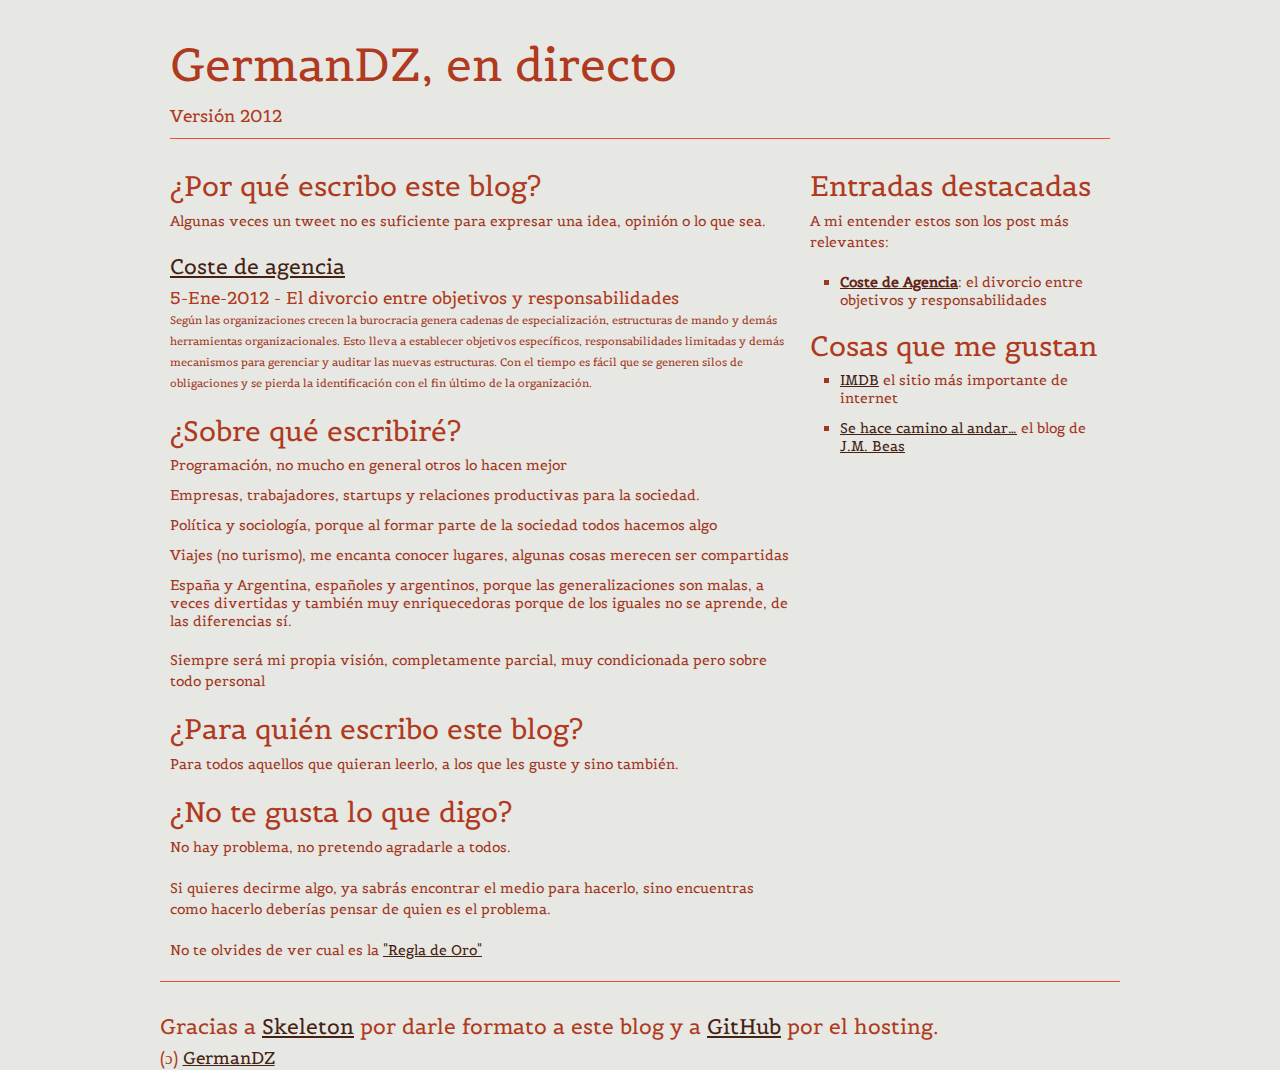
==== commit 2ae8ca34: "new article linked, fix on html structure, golden rule added" ====
--- a/index.html
+++ b/index.html
@@ -39,6 +39,9 @@
   <article class="two-thirds column">
     <h3>¿Por qué escribo este blog?</h3>
     <p>Algunas veces un tweet no es suficiente para expresar una idea, opinión o lo que sea.</p>
+    <h4><a href="coste-de-agencia-1.html">Coste de agencia</a></h4>
+    <h5>5-Ene-2012 - El divorcio entre objetivos y responsabilidades</h5>
+    <p class="summary">Según las organizaciones crecen la burocracia genera cadenas de especialización, estructuras de mando y demás herramientas organizacionales. Esto lleva a establecer objetivos específicos, responsabilidades limitadas y demás mecanismos para gerenciar y auditar las nuevas estructuras. Con el tiempo es fácil que se generen silos de obligaciones y se pierda la identificación con el fin último de la organización.</p>
     <h3>¿Sobre qué escribiré?</h3>
     <ul>
       <li>Programación, no mucho en general otros lo hacen mejor</li>
@@ -53,6 +56,7 @@
     <h3>¿No te gusta lo que digo?</h3>
     <p>No hay problema, no pretendo agradarle a todos.</p>
     <p>Si quieres decirme algo, ya sabrás encontrar el medio para hacerlo, sino encuentras como hacerlo deberías pensar de quien es el problema.</p>
+    <p>No te olvides de ver cual es la <a href="http://solocomedia.com/2011/12/28/la-regla-de-oro/" target="golden_rule">"Regla de Oro"</a></p>
   </article>
   <aside class="one-third column">
     <h3>Entradas destacadas</h3>
@@ -62,15 +66,15 @@
     </ul>
     <h3>Cosas que me gustan</h3>
     <ul class="square">
-      <li><a href="http://www.imdb.com">IMDB</a> el sitio más importante de internet</li>
-      <li><a href="http://www.imdb.com">Se hace camino al andar…</a> el blog de <a href="http://twitter.com/jmbeas">J.M. Beas</a></li>
+      <li><a href="http://www.imdb.com" target="imdb">IMDB</a> el sitio más importante de internet</li>
+      <li><a href="http://blog.jmbeas.es/" target="liante">Se hace camino al andar…</a> el blog de <a href="http://twitter.com/jmbeas" target="coach">J.M. Beas</a></li>
     </ul>
   </aside>
 
   <footer>
     <hr />
-    <h4>Gracias a <a href="http://getskeleton.com/">Skeleton</a> por darle formato a este blog y a <a href="http://github.com">GitHub</a> por el hosting.</h4>
-    <h5>(ɔ) <a href="http://twitter.com/germandz">GermanDZ</a></h5>
+    <h4>Gracias a <a href="http://getskeleton.com/" target="skeleton">Skeleton</a> por darle formato a este blog y a <a href="http://github.com">GitHub</a> por el hosting.</h4>
+    <h5>(ɔ) <a href="http://twitter.com/germandz" target="myself">GermanDZ</a></h5>
   </footer>
 
   <script src="http://ajax.googleapis.com/ajax/libs/jquery/1.7.1/jquery.min.js"></script>
--- a/stylesheets/base.css
+++ b/stylesheets/base.css
@@ -87,8 +87,8 @@
   small { font-size: 80%; }
 
 /*  Blockquotes  */
-  blockquote, blockquote p { font-size: 17px; line-height: 24px; color: #AF3A20; font-style: italic; }
-  blockquote { margin: 0 0 20px; padding: 9px 20px 0 19px; border-left: 1px solid #EE4F2C; }
+  blockquote, blockquote p { font-size: 14px; line-height: 18px; color: #AF3A20; font-style: italic; }
+  blockquote { margin: 0 0 15px; padding: 5px 15px 0 19px; border-left: 1px solid #EE4F2C; }
   blockquote cite { display: block; font-size: 12px; color: #AF3A20; }
   blockquote cite:before { content: "\2014 \0020"; }
   blockquote cite a, blockquote cite a:visited, blockquote cite a:visited { color: #AF3A20; }
@@ -335,4 +335,4 @@
   .half-bottom { margin-bottom: 10px !important; }
   .add-bottom { margin-bottom: 20px !important; }
 
-
+  .summary { font-size: .8em; }
